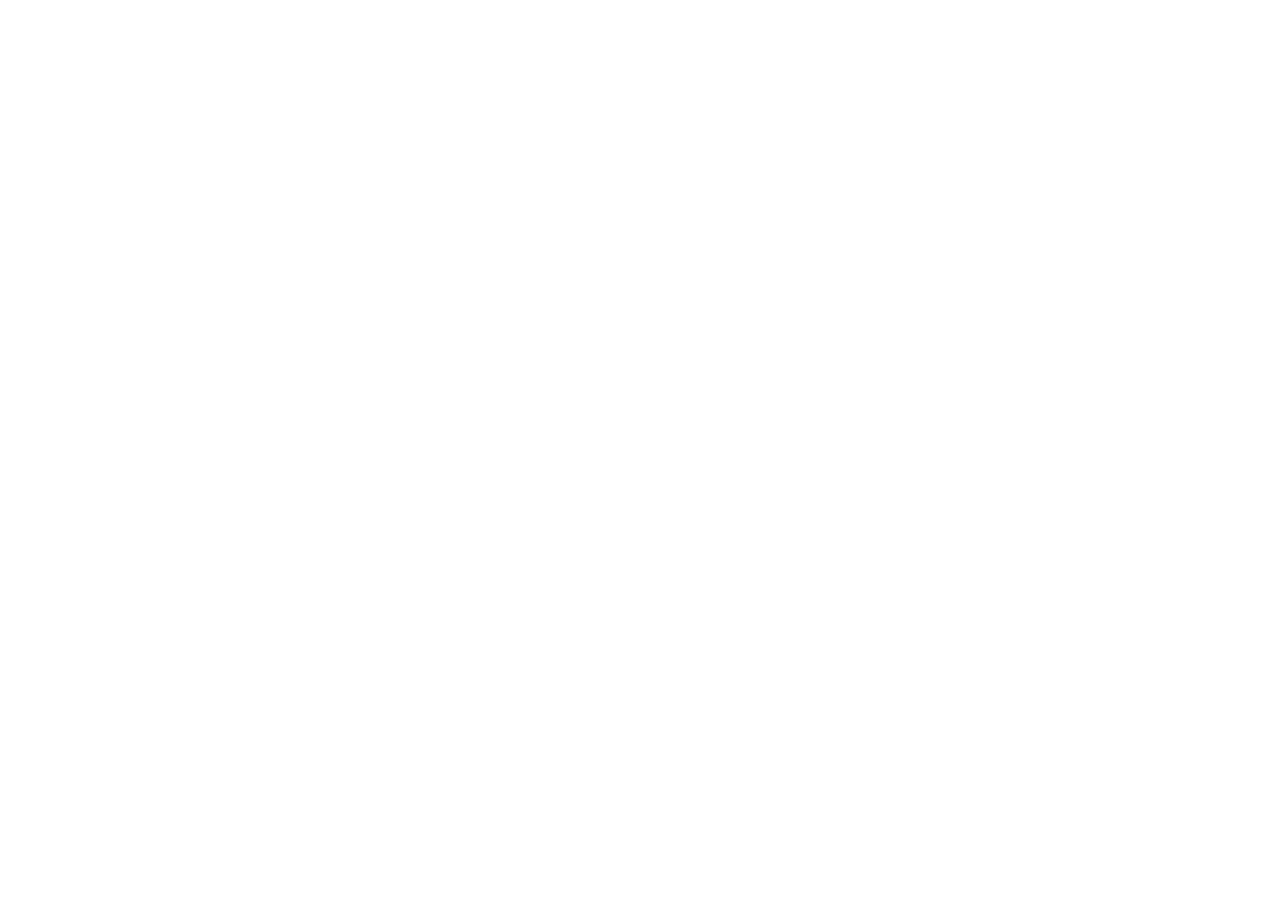
==== game-night/index.html @ 0c02c215 "New game-night client" ====
<!doctype html><html lang="en"><head><meta charset="utf-8"/><link rel="icon" href="/favicon.ico"/><meta name="viewport" content="width=device-width,initial-scale=1"/><meta name="theme-color" content="#000000"/><meta name="description" content="Game Night Manager For Some Gentlemen"/><link rel="apple-touch-icon" href="/logo192.png"/><link rel="manifest" href="/manifest.json"/><title>Game Night</title><script defer="defer" src="/static/js/main.b97f2fe1.js"></script><link href="/static/css/main.54bdba63.css" rel="stylesheet"></head><body><noscript>You need to enable JavaScript to run this app.</noscript><div id="root"></div></body></html>
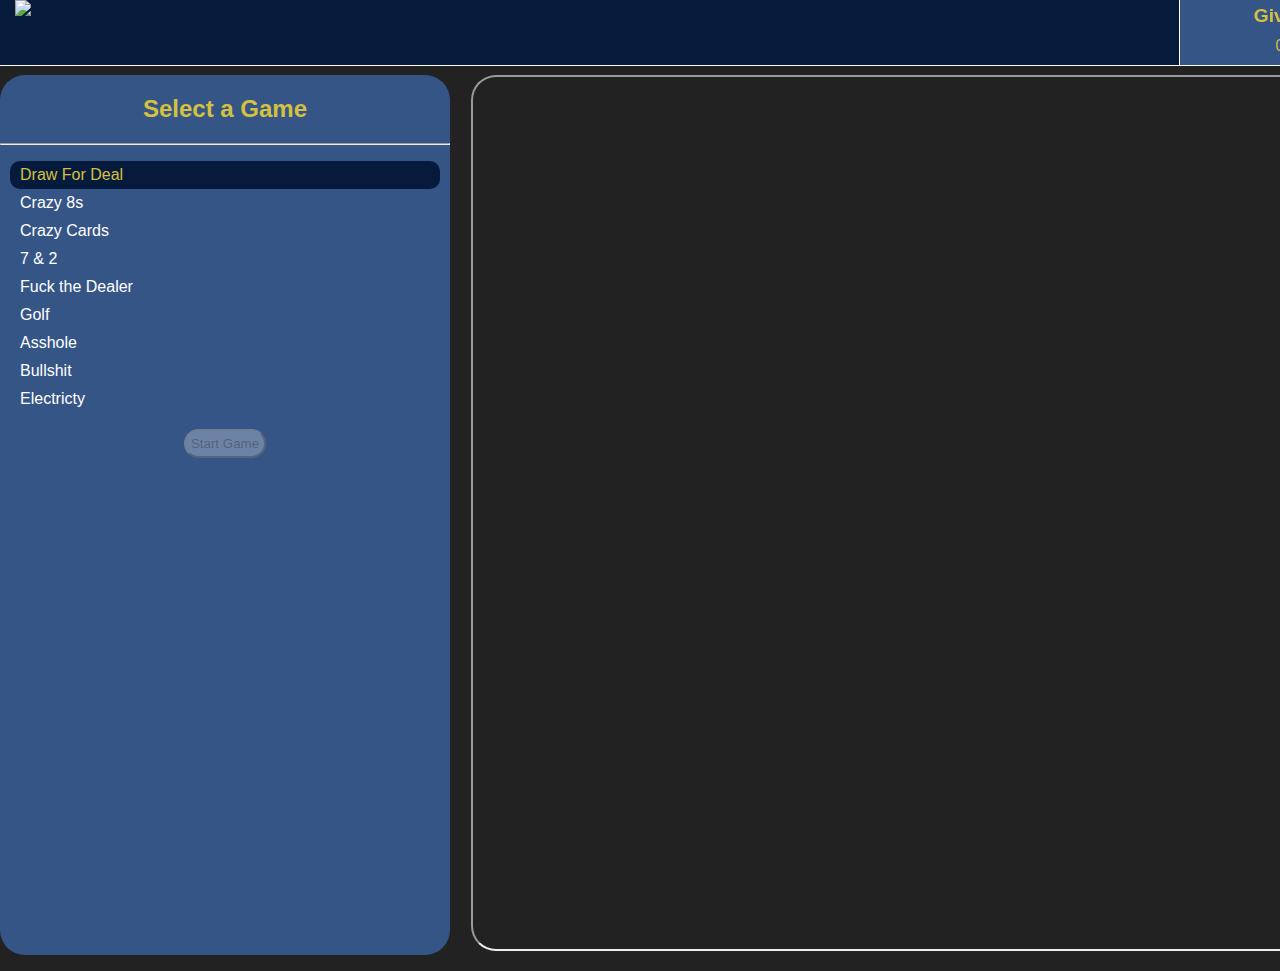
==== commit 2fd614dc: "Redeploy to /game-night" ====
--- a/game-night/index.html
+++ b/game-night/index.html
@@ -1 +1 @@
-<!doctype html><html lang="en"><head><meta charset="utf-8"/><link rel="icon" href="/favicon.ico"/><meta name="viewport" content="width=device-width,initial-scale=1"/><meta name="theme-color" content="#000000"/><meta name="description" content="Game Night Manager For Some Gentlemen"/><link rel="apple-touch-icon" href="/logo192.png"/><link rel="manifest" href="/manifest.json"/><title>Game Night</title><script defer="defer" src="/static/js/main.b97f2fe1.js"></script><link href="/static/css/main.54bdba63.css" rel="stylesheet"></head><body><noscript>You need to enable JavaScript to run this app.</noscript><div id="root"></div></body></html>+<!doctype html><html lang="en"><head><meta charset="utf-8"/><link rel="icon" href="/game-night/favicon.ico"/><meta name="viewport" content="width=device-width,initial-scale=1"/><meta name="theme-color" content="#000000"/><meta name="description" content="Game Night Manager For Some Gentlemen"/><link rel="apple-touch-icon" href="/game-night/logo192.png"/><link rel="manifest" href="/game-night/manifest.json"/><title>Game Night</title><script defer="defer" src="/game-night/static/js/main.b97f2fe1.js"></script><link href="/game-night/static/css/main.54bdba63.css" rel="stylesheet"></head><body><noscript>You need to enable JavaScript to run this app.</noscript><div id="root"></div></body></html>--- a/game-night/static/css/main.54bdba63.css
+++ b/game-night/static/css/main.54bdba63.css
@@ -0,0 +1,2 @@
+body{-webkit-font-smoothing:antialiased;-moz-osx-font-smoothing:grayscale;font-family:-apple-system,BlinkMacSystemFont,Segoe UI,Roboto,Oxygen,Ubuntu,Cantarell,Fira Sans,Droid Sans,Helvetica Neue,sans-serif;margin:0}code{font-family:source-code-pro,Menlo,Monaco,Consolas,Courier New,monospace}.header{background-color:#061a3b;border-bottom:1px solid #fff;width:100%}.header_content{display:flex;height:65px;justify-content:space-between;margin:auto;text-align:left;width:1800px}.header_title{display:flex;height:100%}.header_content img{display:inline-block;margin-left:15px;max-height:95%;width:auto}.scoreboard{margin-right:15px}.header_content .score{background-color:#365587;border-left:1px solid #fff;border-right:1px solid #fff;color:#d4c13f;display:inline-block;font-family:Arial,Helvetica,sans-serif;height:100%;text-align:center;width:200px}.score_header{display:block;font-size:1.2em;font-weight:700;margin-bottom:10px;margin-top:5px}.sidebar{background-color:#365587;border-radius:25px;float:left;height:870px;overflow:none;padding-bottom:10px;width:450px}.sidebar h2{color:#d4c13f;text-align:center}ul#gamePicker{list-style:none;padding:0 10px;text-align:left}ul#gamePicker li{border-radius:10px;padding:5px 5px 5px 10px}ul#gamePicker .selected,ul#gamePicker li:hover{background-color:#061a3b;color:#d4c13f}ul#gamePicker li:hover{cursor:pointer}.buttonCenter{text-align:center;width:100%}.startGame{border-radius:20px;padding:5px}.gameScores{border-bottom:1px solid #fff;border-top:1px solid #fff;padding:10px 0 10px 5px;text-align:center}.gameScores span{display:inline-block;width:50%}.actions{height:375px}.actions form{margin-left:5px;margin-right:5px}.log{border-bottom:1px solid gray;height:375px;margin-bottom:10px;overflow:auto}.GameNight{background-color:#222;color:#fff;font-family:Verdana,Geneva,Tahoma,sans-serif;min-height:100vh}.body{border-radius:25px;margin:auto;padding-top:1vh;width:1800px}.body:after{clear:both;display:table}.board{float:left;text-align:right;width:1350px}.GameNight p{text-align:left}iframe#gameBoard{border-radius:25px;height:872px;width:1325px}.footer{font-size:.9em;text-align:right}
+/*# sourceMappingURL=main.54bdba63.css.map*/